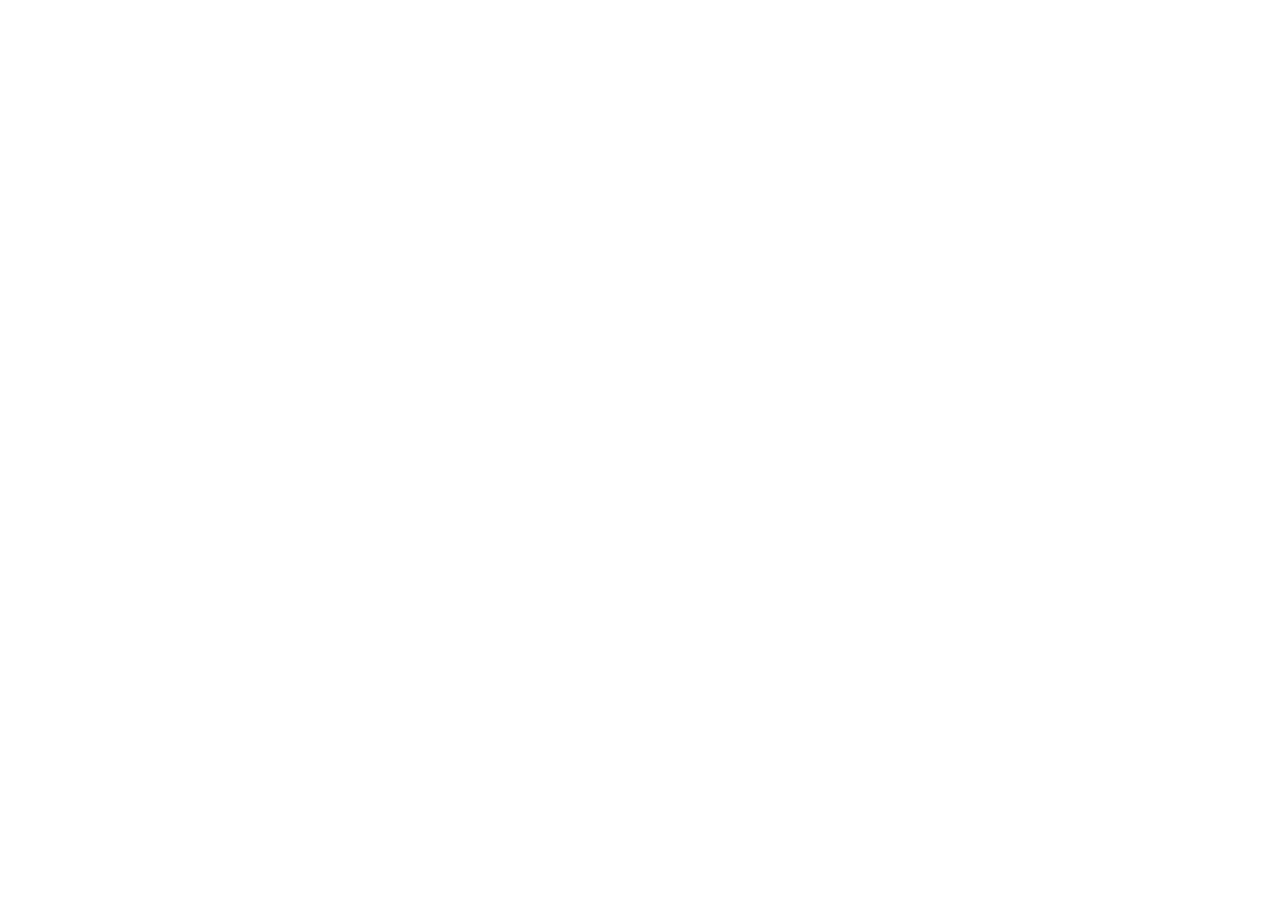
==== tarea 2/index.html @ c94da766 "iniciando estructura html básica" ====
<!DOCTYPE html>
<html lang="es">
<head>
    <meta charset="UTF-8">
    <meta name="viewport" content="width=device-width, initial-scale=1.0">
    <title>tarea 1.2</title>
</head>
<body>
    
</body>
</html>
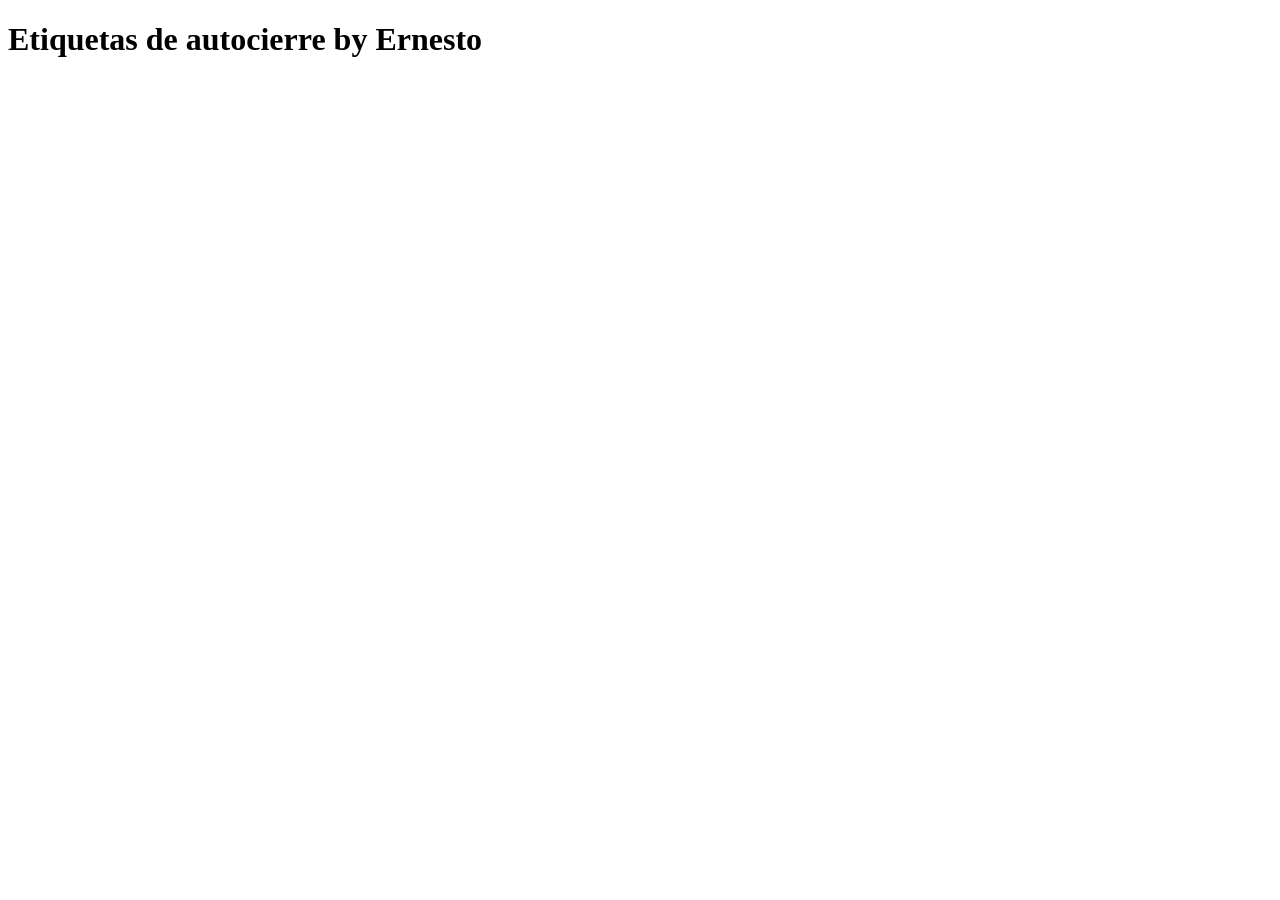
==== commit 9e82eae9: "primer h1" ====
--- a/tarea 2/index.html
+++ b/tarea 2/index.html
@@ -6,6 +6,6 @@
     <title>tarea 1.2</title>
 </head>
 <body>
-    
+    <h1>Etiquetas de autocierre by Ernesto</h1>
 </body>
 </html>
